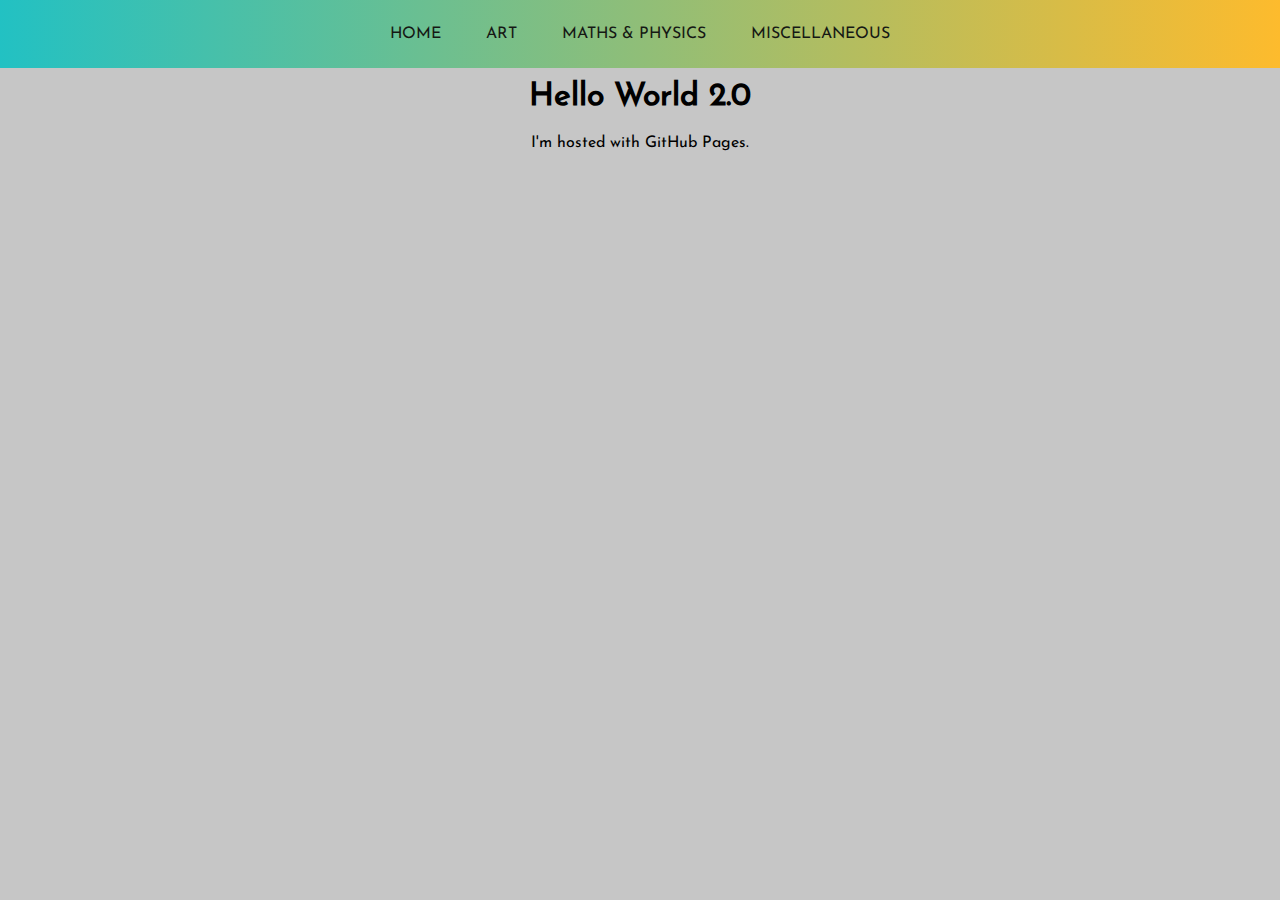
==== index.html @ 187f2ead "Some css improvements" ====
<!DOCTYPE html>
<html lang=en>

<head>
    <!-- GENERAL INFO -->
    <title>Hello World</title>
    <meta charset="UTF-8">
    <link type="text/css" rel="stylesheet" href="css/style.css"/>
</head>

<body>
    <div class="topnav">
        <ul>
            <li><a href="#">Home</a></li>
            <li><a href="#">Art</a></li>
            <li><a href="#">Maths & Physics</a></li>
            <li><a href="#">Miscellaneous</a></li>
        </ul>
    </div> 
    <h1>Hello World 2.0</h1>
    <p>I'm hosted with GitHub Pages.</p>
</body>

</html>
---- css/style.css ----
@charset "UTF-8";

@font-face {
    font-family: JosefinSans;
    src: url("fonts/Josefin_Sans/JosefinSans-VariableFont_wght.ttf") format("truetype");
    font-weight: normal;
    font-style: normal;
}

@font-face {
    font-family: LatoRegular;
    src: url("fonts/Lato/Lato-Regular.ttf") format("truetype");
    font-weight: normal;
    font-style: normal;
}


.topnav {
    background: linear-gradient(90deg, rgba(34,193,195,1) 0%, rgba(253,187,45,1) 100%);
    /*background-color: #02AFF7;*/
    overflow: hidden;
    padding: 10px;
    margin: -8px;
}

/* Style the links inside the navigation bar */
.topnav a {
    font-weight: 200;
    text-decoration: none;
    text-transform: uppercase;
    font-family: JosefinSans;
    color: #151814;
}

/* mouse over link */
.topnav a:hover {
    color: grey;
    /*background-color: #DFFFD6;*/
    text-transform: uppercase;
  /*   padding: 10px; */
}

/* selected link */
.topnav a:active {
    background-color: #F3FFE1;
}

.topnav ul {
    text-align: center;
    padding: 0px;
}
  
.topnav li {
    list-style: none;
    display: inline-block;
    margin: 0px 20px;
}

body {
    font-family: JosefinSans;/*Cambria, Cochin, Georgia, Times, 'Times New Roman', serif;*/
    text-align:center;
    background-color: #C6C6C6;
}
/*
p {
    text-align: center;
}*/
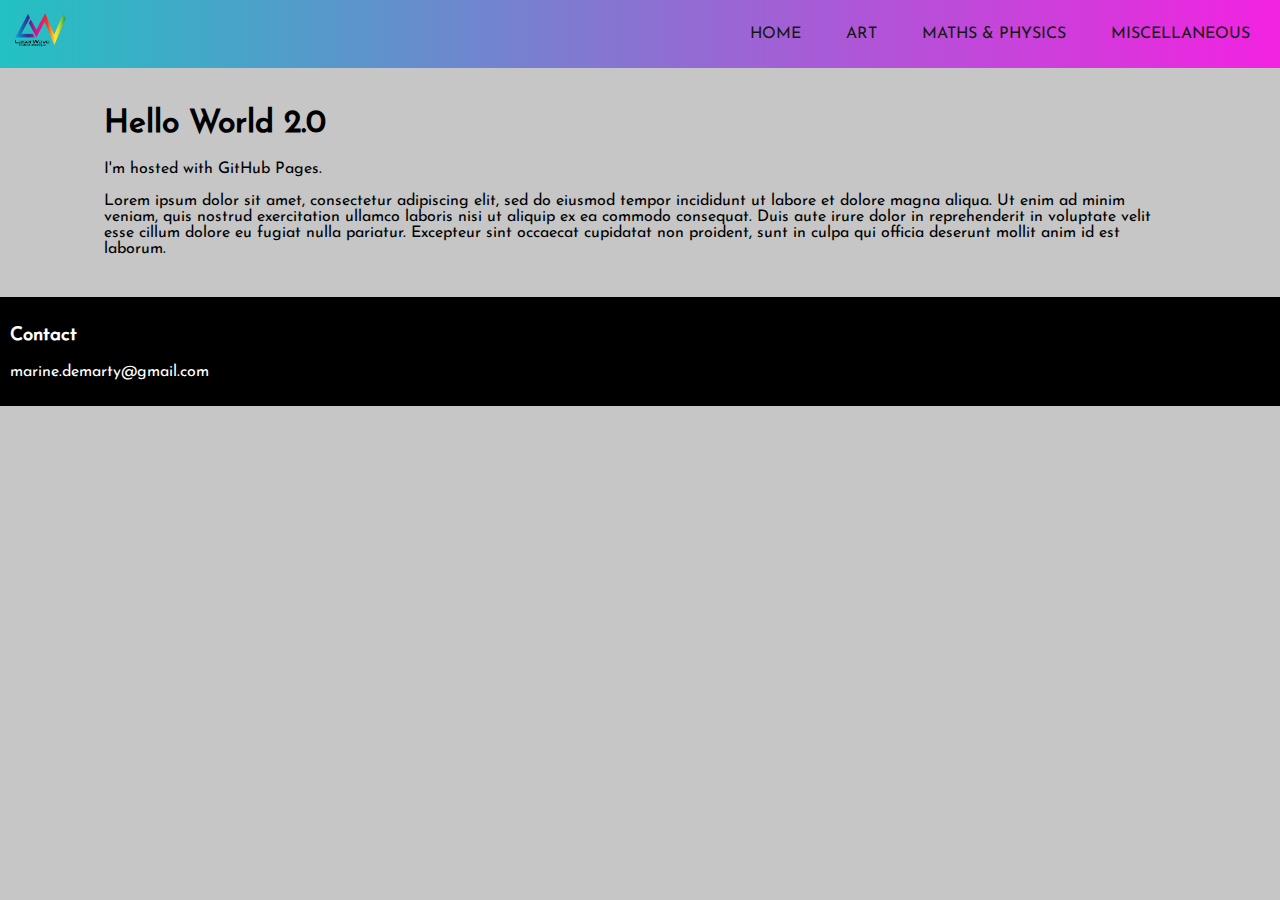
==== commit 4aa6543c: "Changed colours" ====
--- a/index.html
+++ b/index.html
@@ -9,16 +9,40 @@
 </head>
 
 <body>
-    <div class="topnav">
+    <!--<header id="nav-wrapper">
+        <nav id="nav">
+          <div class="nav left">
+            <span class="gradient skew"><h1 class="logo un-skew"><a href="#home">Logo Here</a></h1></span>
+            <button id="menu" class="btn-nav"><span class="fas fa-bars"></span></button>
+          </div>
+          <div class="nav right">
+            <a href="#home" class="nav-link active"><span class="nav-link-span"><span class="u-nav">Home</span></span></a>
+            <a href="#about" class="nav-link"><span class="nav-link-span"><span class="u-nav">About</span></span></a>
+            <a href="#work" class="nav-link"><span class="nav-link-span"><span class="u-nav">Work</span></span></a>
+            <a href="#contact" class="nav-link"><span class="nav-link-span"><span class="u-nav">Contact</span></span></a>
+          </div>
+        </nav>
+    </header>-->
+    <nav class="topnav">
+        <img class="logo" src="images/Logo.png">
         <ul>
             <li><a href="#">Home</a></li>
             <li><a href="#">Art</a></li>
             <li><a href="#">Maths & Physics</a></li>
             <li><a href="#">Miscellaneous</a></li>
         </ul>
-    </div> 
-    <h1>Hello World 2.0</h1>
-    <p>I'm hosted with GitHub Pages.</p>
+    </nav>
+    <article>
+        <!--content-->
+        <h1>Hello World 2.0</h1>
+        <p>I'm hosted with GitHub Pages.</p>
+        <p>Lorem ipsum dolor sit amet, consectetur adipiscing elit, sed do eiusmod tempor incididunt ut labore et dolore magna aliqua. Ut enim ad minim veniam, quis nostrud exercitation ullamco laboris nisi ut aliquip ex ea commodo consequat. Duis aute irure dolor in reprehenderit in voluptate velit esse cillum dolore eu fugiat nulla pariatur. Excepteur sint occaecat cupidatat non proident, sunt in culpa qui officia deserunt mollit anim id est laborum.</p>
+    </article>
+    
+    <footer>
+        <h3>Contact</h3>
+        <p>marine.demarty@gmail.com</p>
+    </footer>
 </body>
 
 </html>--- a/css/style.css
+++ b/css/style.css
@@ -14,9 +14,13 @@
     font-style: normal;
 }
 
+.logo {
+    max-width: 60px;
+    float: left;
+}
 
 .topnav {
-    background: linear-gradient(90deg, rgba(34,193,195,1) 0%, rgba(253,187,45,1) 100%);
+    background: linear-gradient(90deg, rgba(34,193,195,1) 0%, rgb(243, 34, 225) 100%);
     /*background-color: #02AFF7;*/
     overflow: hidden;
     padding: 10px;
@@ -46,7 +50,7 @@
 }
 
 .topnav ul {
-    text-align: center;
+    text-align: right;
     padding: 0px;
 }
   
@@ -58,10 +62,26 @@
 
 body {
     font-family: JosefinSans;/*Cambria, Cochin, Georgia, Times, 'Times New Roman', serif;*/
-    text-align:center;
+    text-align:left;
     background-color: #C6C6C6;
+}
+
+article {
+    margin-left: 6em;
+    margin-right: 6em;
+    margin-top: 3em;
+    margin-bottom: 3em;
 }
 /*
 p {
     text-align: center;
-}*/+}*/
+
+footer {
+    background-color: black;
+    color: white;
+    padding: 10px;
+    margin: -8px;
+    /*position: absolute;*/
+    /*bottom:0;*/
+}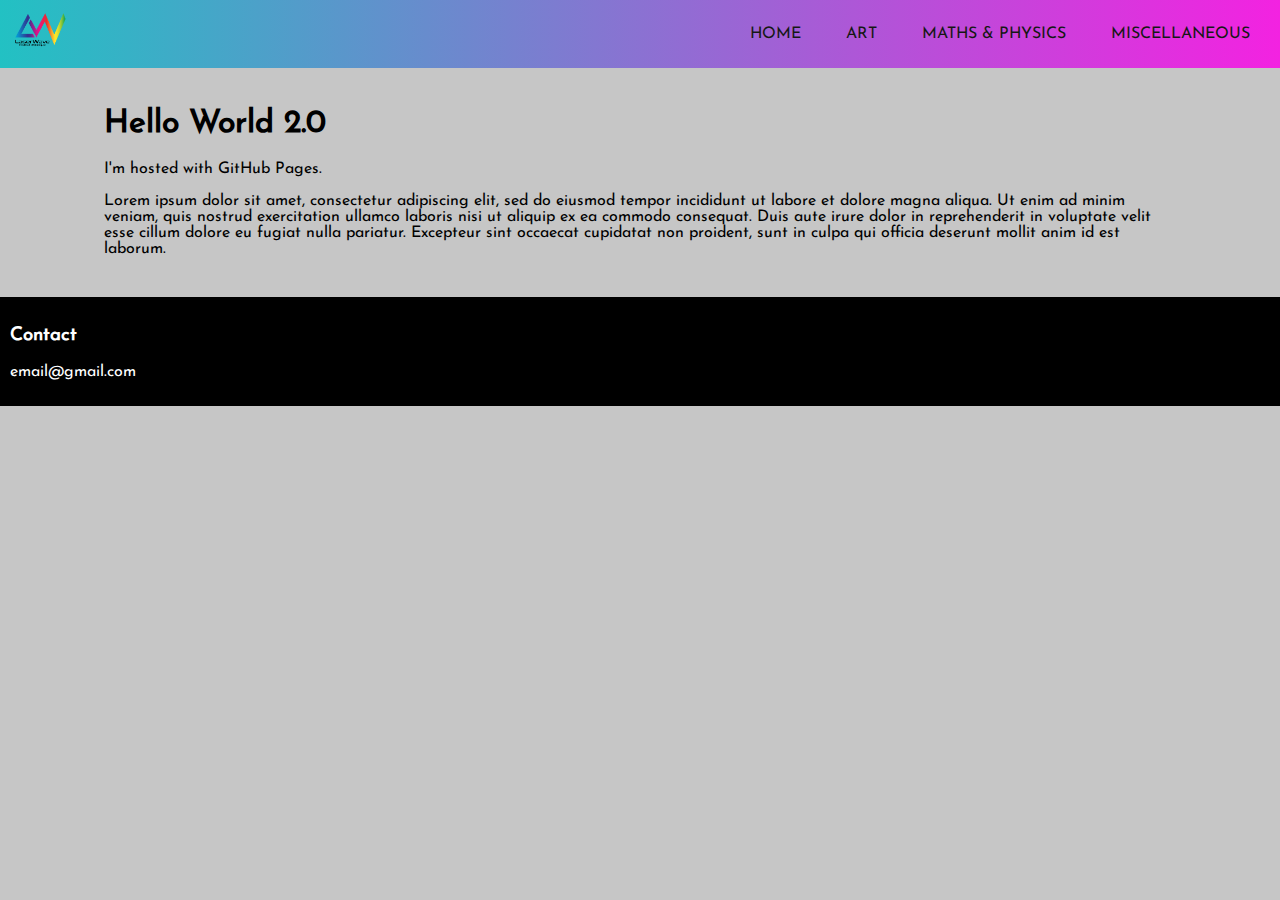
==== commit dd5f5329: "Update index.html" ====
--- a/index.html
+++ b/index.html
@@ -24,7 +24,7 @@
         </nav>
     </header>-->
     <nav class="topnav">
-        <img class="logo" src="images/Logo.png">
+        <img class="logo" src="images/Logo.png" width="100">
         <ul>
             <li><a href="#">Home</a></li>
             <li><a href="#">Art</a></li>
@@ -41,7 +41,7 @@
     
     <footer>
         <h3>Contact</h3>
-        <p>marine.demarty@gmail.com</p>
+        <p>email@gmail.com</p>
     </footer>
 </body>
 
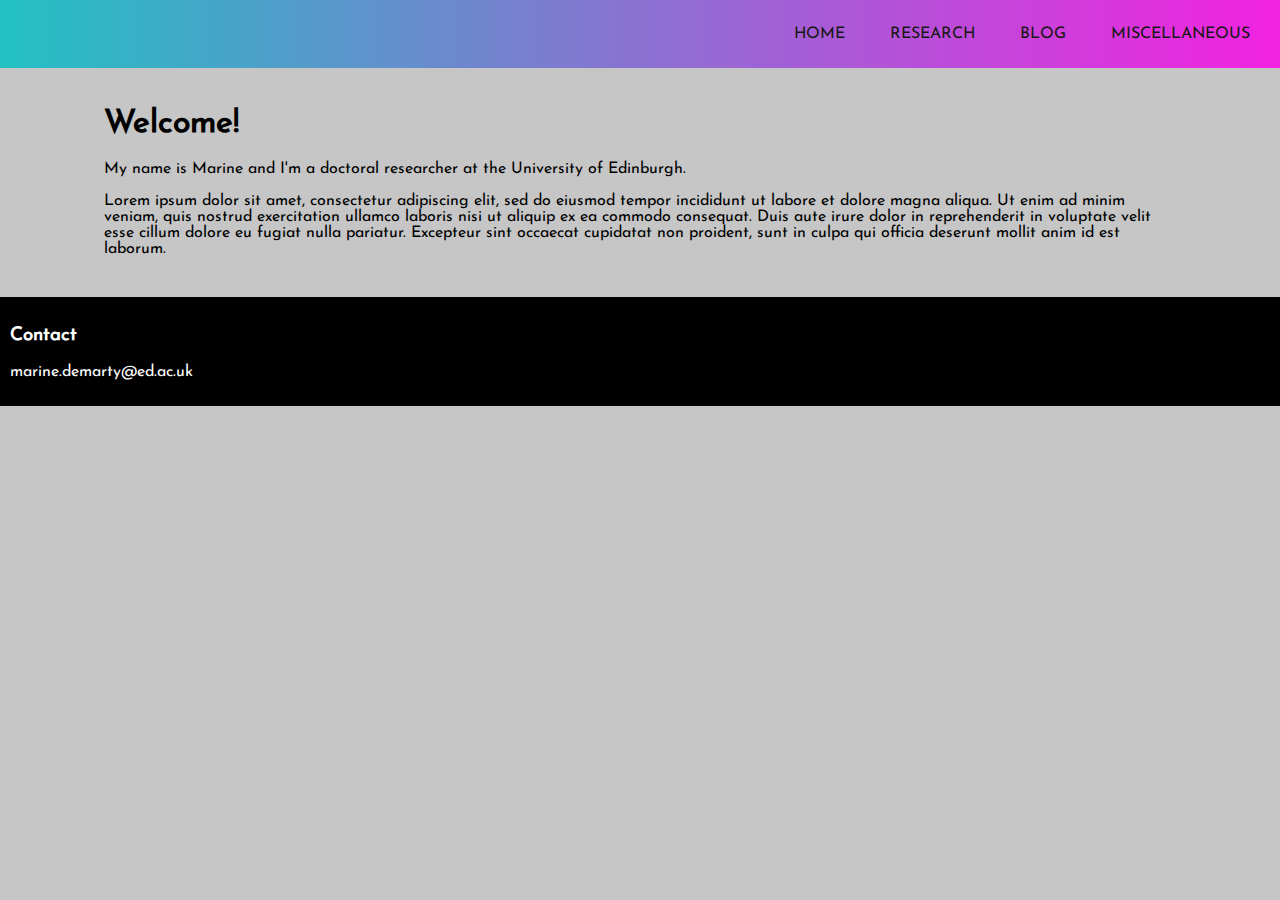
==== commit 53c19887: "Update index.html" ====
--- a/index.html
+++ b/index.html
@@ -24,24 +24,24 @@
         </nav>
     </header>-->
     <nav class="topnav">
-        <img class="logo" src="images/Logo.png" width="100">
+        <!--<img class="logo" src="images/Logo.png" width="100">-->
         <ul>
             <li><a href="#">Home</a></li>
-            <li><a href="#">Art</a></li>
-            <li><a href="#">Maths & Physics</a></li>
+            <li><a href="#">Research</a></li>
+            <li><a href="#">Blog</a></li>
             <li><a href="#">Miscellaneous</a></li>
         </ul>
     </nav>
     <article>
         <!--content-->
-        <h1>Hello World 2.0</h1>
-        <p>I'm hosted with GitHub Pages.</p>
+        <h1>Welcome!</h1>
+        <p>My name is Marine and I'm a doctoral researcher at the University of Edinburgh.</p>
         <p>Lorem ipsum dolor sit amet, consectetur adipiscing elit, sed do eiusmod tempor incididunt ut labore et dolore magna aliqua. Ut enim ad minim veniam, quis nostrud exercitation ullamco laboris nisi ut aliquip ex ea commodo consequat. Duis aute irure dolor in reprehenderit in voluptate velit esse cillum dolore eu fugiat nulla pariatur. Excepteur sint occaecat cupidatat non proident, sunt in culpa qui officia deserunt mollit anim id est laborum.</p>
     </article>
     
     <footer>
         <h3>Contact</h3>
-        <p>email@gmail.com</p>
+        <p>marine.demarty@ed.ac.uk</p>
     </footer>
 </body>
 
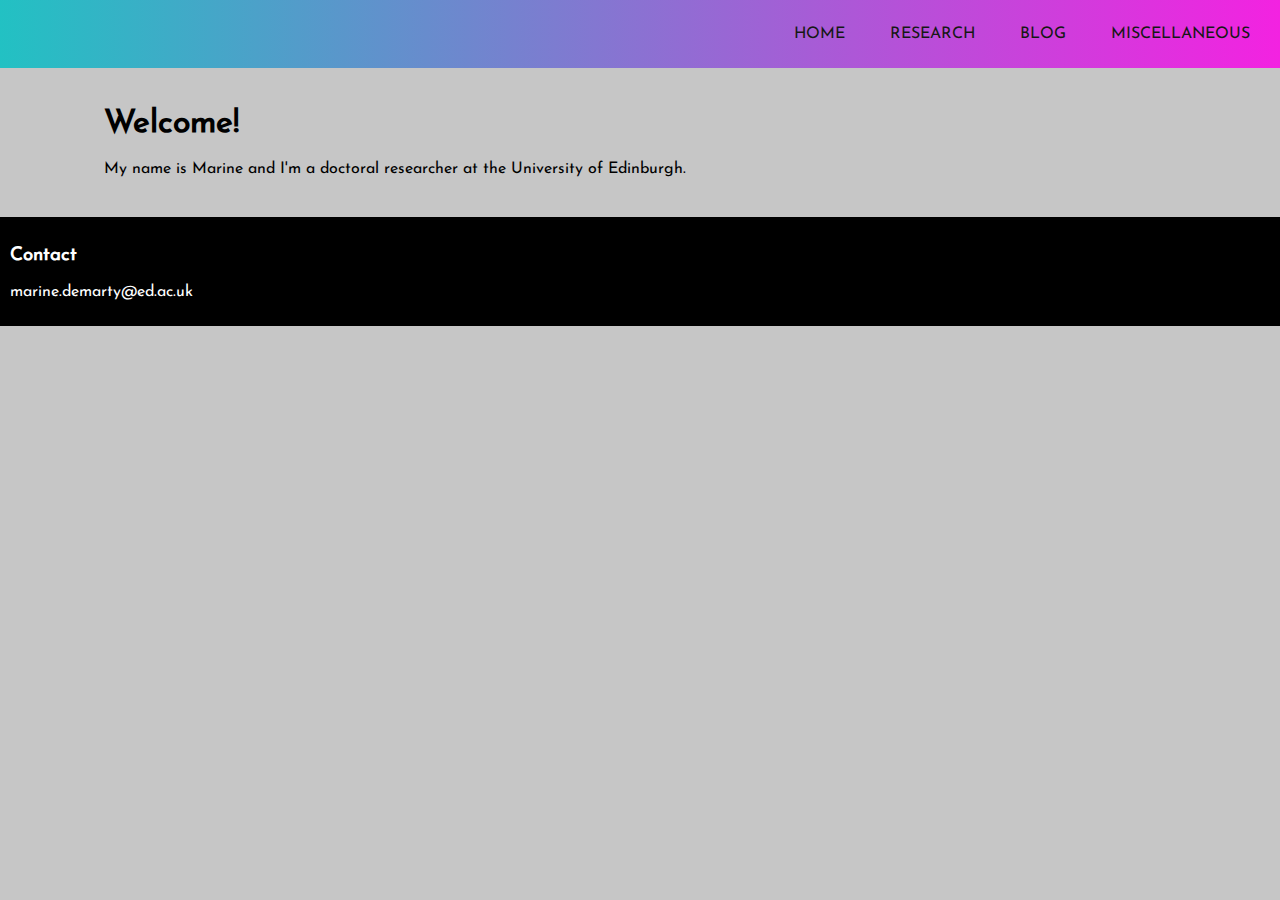
==== commit ceda5a3f: "created pages" ====
--- a/index.html
+++ b/index.html
@@ -26,17 +26,17 @@
     <nav class="topnav">
         <!--<img class="logo" src="images/Logo.png" width="100">-->
         <ul>
-            <li><a href="#">Home</a></li>
-            <li><a href="#">Research</a></li>
-            <li><a href="#">Blog</a></li>
-            <li><a href="#">Miscellaneous</a></li>
+            <li><a href="index.html">Home</a></li>
+            <li><a href="research.html">Research</a></li>
+            <li><a href="blog.html">Blog</a></li>
+            <li><a href="miscellaneous.html">Miscellaneous</a></li>
         </ul>
     </nav>
     <article>
         <!--content-->
         <h1>Welcome!</h1>
         <p>My name is Marine and I'm a doctoral researcher at the University of Edinburgh.</p>
-        <p>Lorem ipsum dolor sit amet, consectetur adipiscing elit, sed do eiusmod tempor incididunt ut labore et dolore magna aliqua. Ut enim ad minim veniam, quis nostrud exercitation ullamco laboris nisi ut aliquip ex ea commodo consequat. Duis aute irure dolor in reprehenderit in voluptate velit esse cillum dolore eu fugiat nulla pariatur. Excepteur sint occaecat cupidatat non proident, sunt in culpa qui officia deserunt mollit anim id est laborum.</p>
+        <!--<p>Lorem ipsum dolor sit amet, consectetur adipiscing elit, sed do eiusmod tempor incididunt ut labore et dolore magna aliqua. Ut enim ad minim veniam, quis nostrud exercitation ullamco laboris nisi ut aliquip ex ea commodo consequat. Duis aute irure dolor in reprehenderit in voluptate velit esse cillum dolore eu fugiat nulla pariatur. Excepteur sint occaecat cupidatat non proident, sunt in culpa qui officia deserunt mollit anim id est laborum.</p>-->
     </article>
     
     <footer>
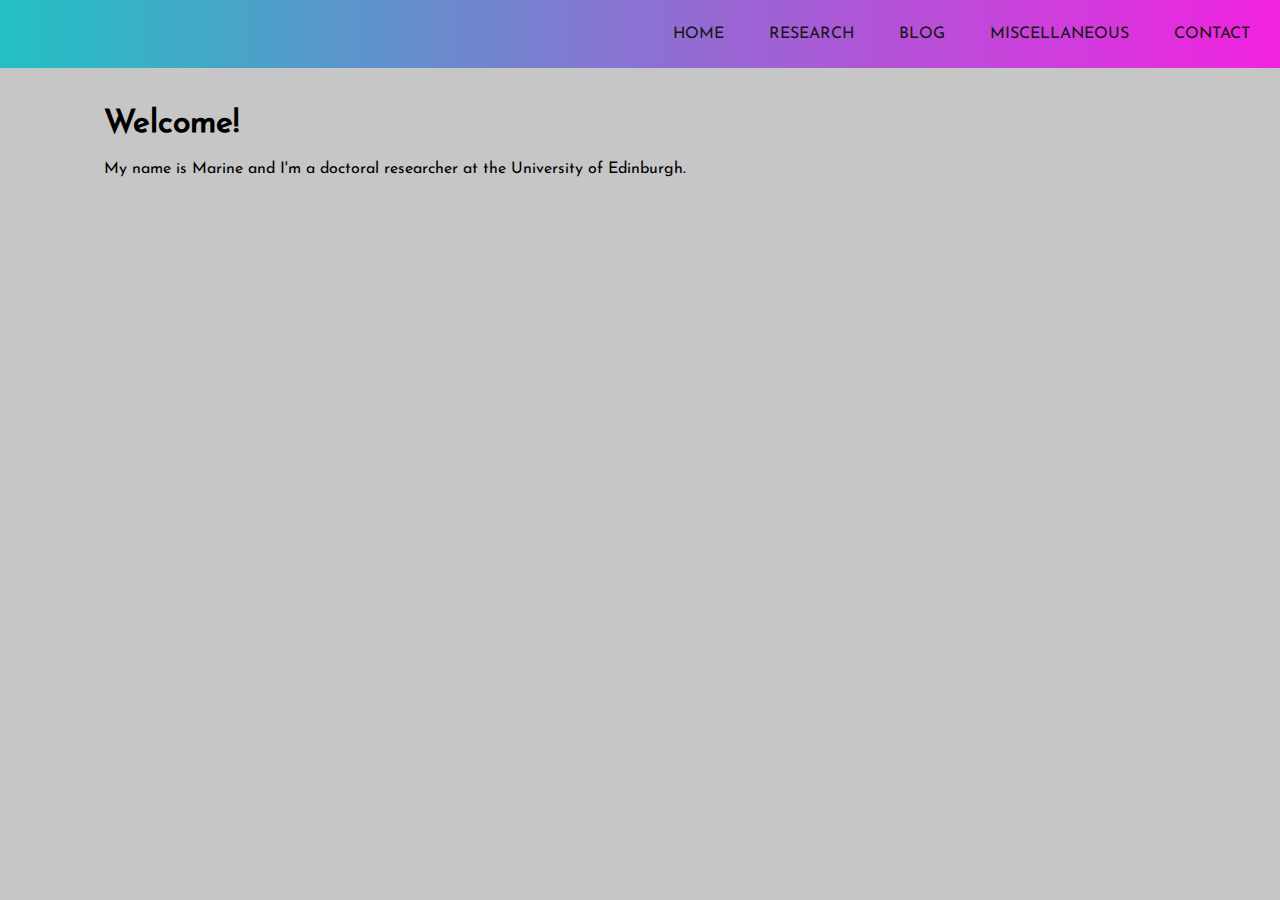
==== commit d9377907: "Updated pages" ====
--- a/index.html
+++ b/index.html
@@ -30,6 +30,7 @@
             <li><a href="research.html">Research</a></li>
             <li><a href="blog.html">Blog</a></li>
             <li><a href="miscellaneous.html">Miscellaneous</a></li>
+            <li><a href="contact.html">Contact</a></li>
         </ul>
     </nav>
     <article>
@@ -39,10 +40,10 @@
         <!--<p>Lorem ipsum dolor sit amet, consectetur adipiscing elit, sed do eiusmod tempor incididunt ut labore et dolore magna aliqua. Ut enim ad minim veniam, quis nostrud exercitation ullamco laboris nisi ut aliquip ex ea commodo consequat. Duis aute irure dolor in reprehenderit in voluptate velit esse cillum dolore eu fugiat nulla pariatur. Excepteur sint occaecat cupidatat non proident, sunt in culpa qui officia deserunt mollit anim id est laborum.</p>-->
     </article>
     
-    <footer>
+    <!-- <footer>
         <h3>Contact</h3>
         <p>marine.demarty@ed.ac.uk</p>
-    </footer>
+    </footer> -->
 </body>
 
 </html>